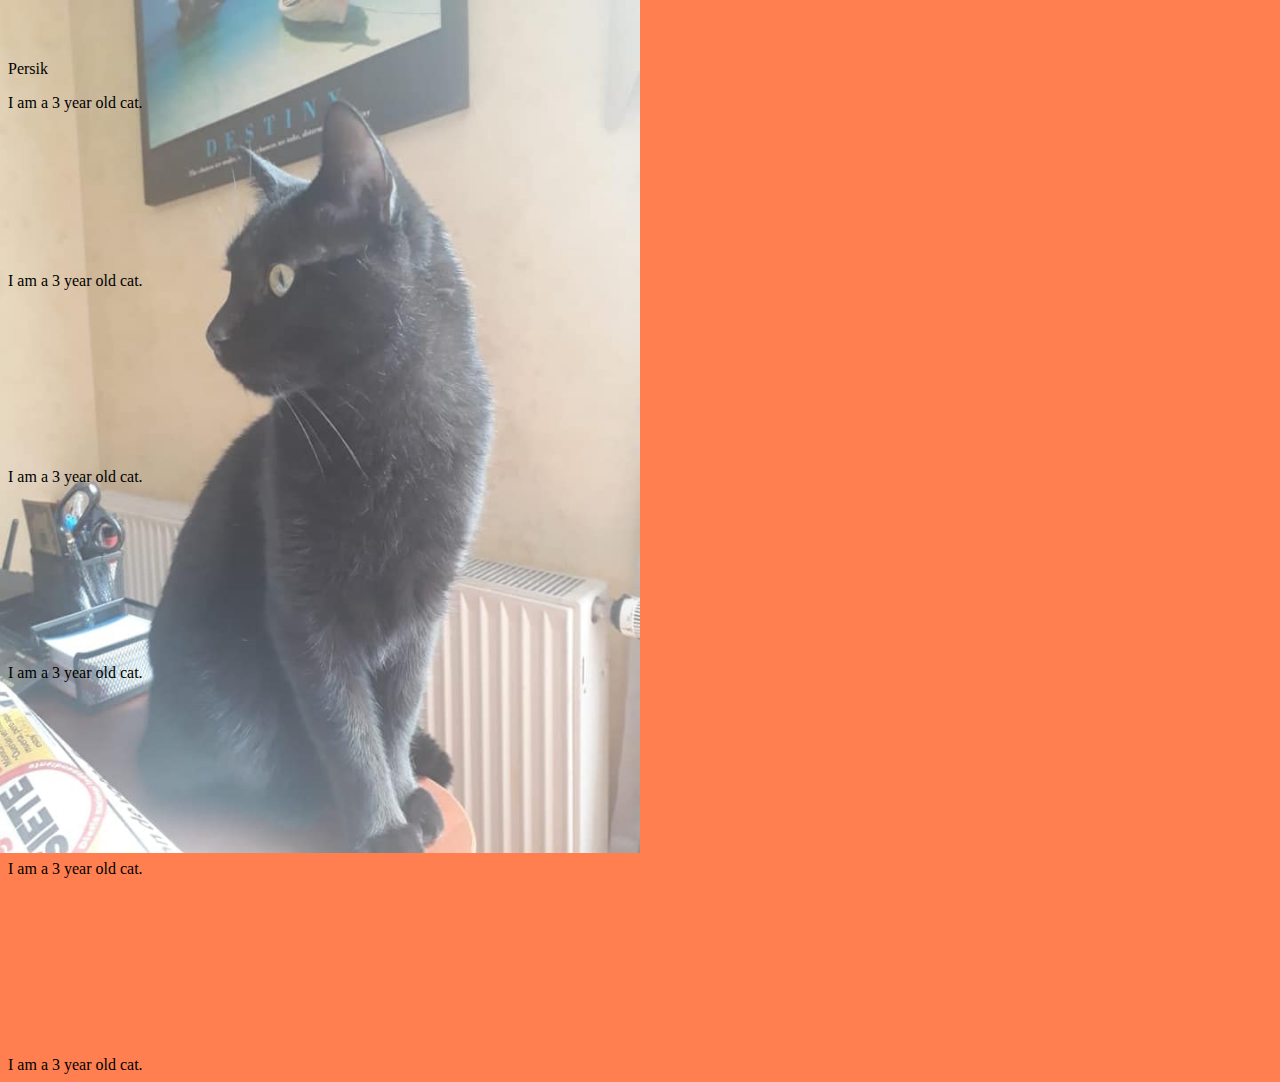
==== Profile/index.html @ 43a55111 "Adding documents to github" ====
<html>


  <head>
    <script type="text/javascript"src="Profile.js"></script>

    <title>Persik's Profile</title>
    <link href="style.css" rel="stylesheet" type="text/css">

  </head>



  <body>
<p><br><br></p>

<h> Persik </h>
<p> I am a 3 year old cat.
<br><br>
<br><br>
<br><br>
<br><br></p>
<br> I am a 3 year old cat.<br>
<br><br>
<br><br>
<br><br>
<br><br></p>
<br> I am a 3 year old cat.<br>
<br><br>
<br><br>
<br><br>
<br><br></p>
<br> I am a 3 year old cat.<br>
<br><br>
<br><br>
<br><br>
<br><br></p>
<br> I am a 3 year old cat.<br>
<br><br>
<br><br>
<br><br>
<br><br></p>
<br> I am a 3 year old cat.<br>
  </body>


</html>
---- Profile/style.css ----
body
{
background-color: coral;
background-image: url(persik2.jpg);
   background-size: 50%;
   background-repeat: no-repeat;
}

p
{

}
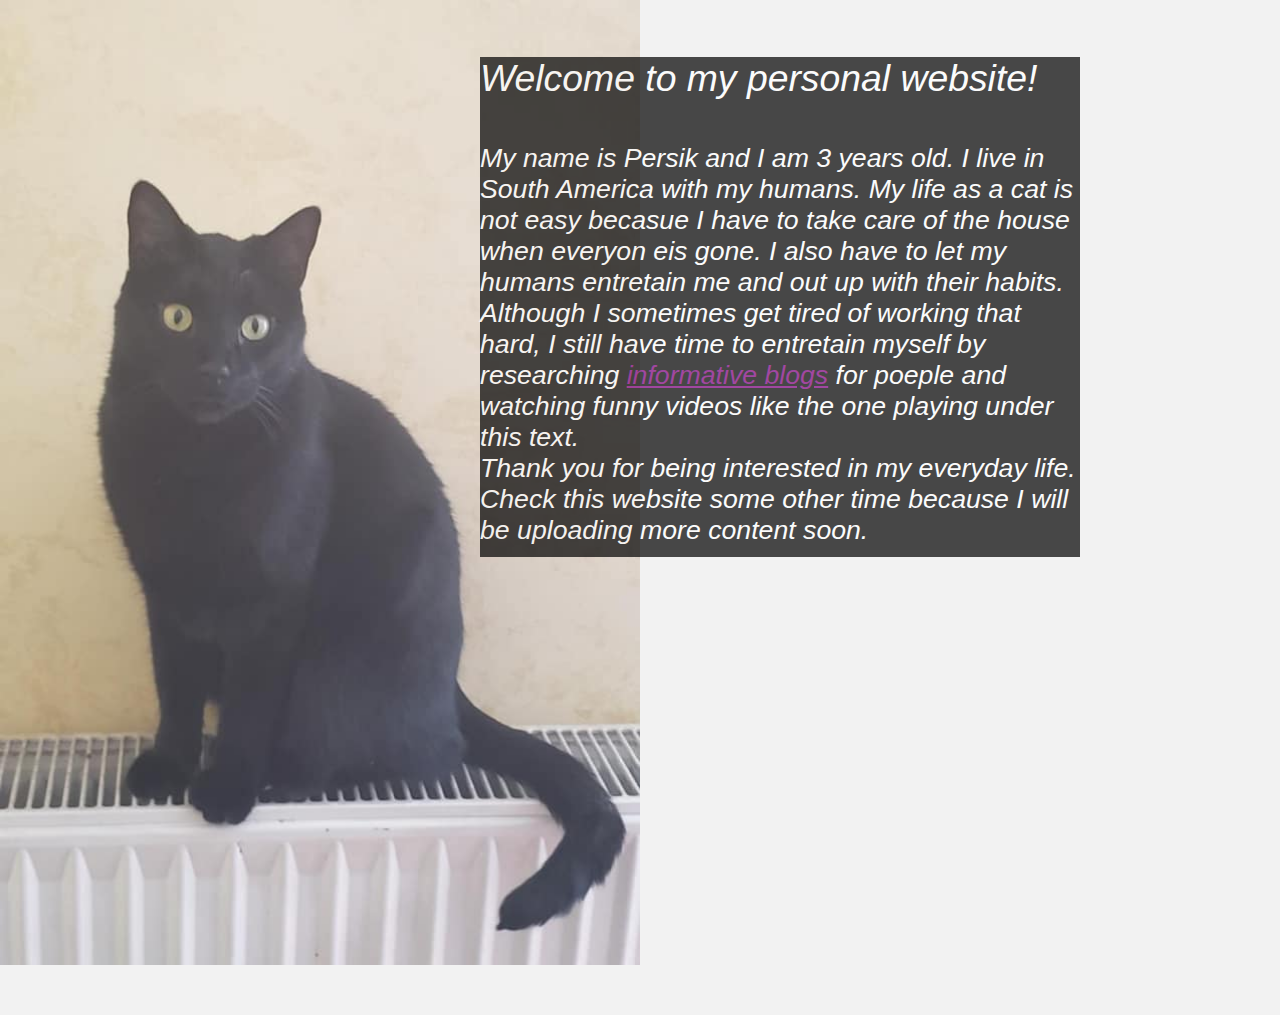
==== commit 4499fa9d: "Fixed Profile file" ====
--- a/Profile/index.html
+++ b/Profile/index.html
@@ -3,7 +3,6 @@
 
 
   <head>
-    <script type="text/javascript"src="Profile.js"></script>
 
     <title>Persik's Profile</title>
     <link href="style.css" rel="stylesheet" type="text/css">
@@ -13,36 +12,17 @@
 
 
   <body>
-<p><br><br></p>
-
-<h> Persik </h>
-<p> I am a 3 year old cat.
-<br><br>
-<br><br>
-<br><br>
-<br><br></p>
-<br> I am a 3 year old cat.<br>
-<br><br>
-<br><br>
-<br><br>
-<br><br></p>
-<br> I am a 3 year old cat.<br>
-<br><br>
-<br><br>
-<br><br>
-<br><br></p>
-<br> I am a 3 year old cat.<br>
-<br><br>
-<br><br>
-<br><br>
-<br><br></p>
-<br> I am a 3 year old cat.<br>
-<br><br>
-<br><br>
-<br><br>
-<br><br></p>
-<br> I am a 3 year old cat.<br>
-  </body>
+<p><h> Welcome to my personal website! <br><br> </h>
+My name is Persik and I am 3 years old. I live in South America with my humans. My life
+as a cat is not easy becasue I have to take care of the house when everyon eis gone. I also
+have to let my humans entretain me and out up with their habits. Although I sometimes get tired of working
+that hard, I still have time to entretain myself by researching <a href="https://www.wikihow.pet/Pet-Cats-in-the-Right-Spots">informative blogs</a>
+for poeple and watching funny videos like the one playing under this text. <br>
+Thank you for being interested in my everyday life. Check this website some other time because
+I will be uploading more content soon.</p>
+<iframe width="560" height="315" src="https://www.youtube.com/embed/EtH9Yllzjcc" frameborder="0" allow="accelerometer; autoplay; encrypted-media; gyroscope; picture-in-picture" allowfullscreen></iframe>
+  <br>
+<br></body>
 
 
 </html>
--- a/Profile/style.css
+++ b/Profile/style.css
@@ -1,12 +1,46 @@
 body
 {
-background-color: coral;
-background-image: url(persik2.jpg);
+background-color: #f2f2f2;
+background-image: url(persik3.jpg);
    background-size: 50%;
    background-repeat: no-repeat;
 }
 
 p
 {
+background-color: black;
+color: white;
+font-family: arial;
+font-size: 20pt;
+font-style: italic;
+opacity: 0.7;
+position: absolute;
+top: 30px;
+right:200px;
+width: 600px;
+height: 500px;
+}
 
+h
+{
+font-size: 28pt;
 }
+
+a
+{
+color: purple;
+}
+
+a:hover
+{
+background-color: yellow;
+color: blue;
+}
+
+iframe
+{
+  position: absolute;
+  top: 600px;
+  right:200px;
+  padding-bottom: 100px;
+}
